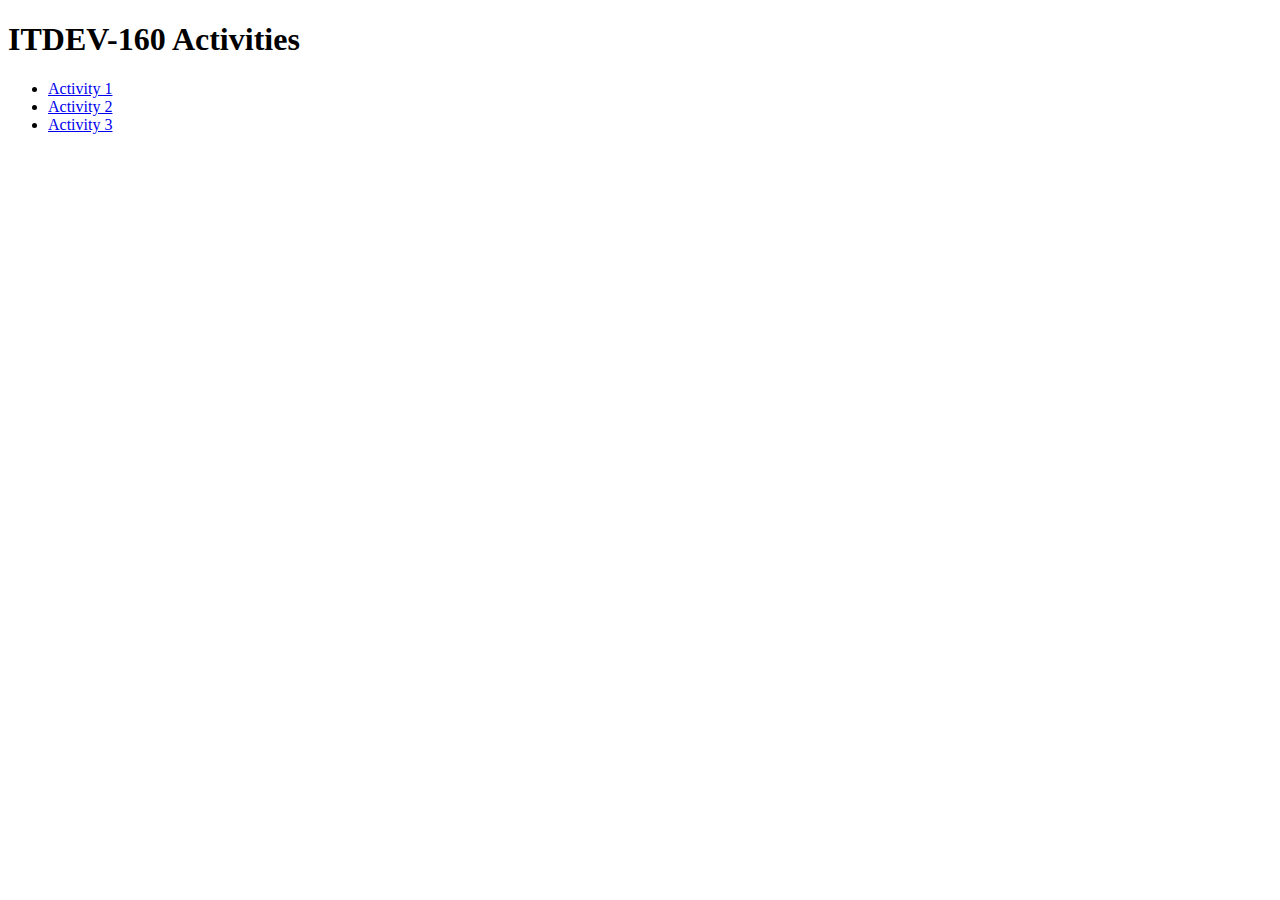
==== index.html @ 17b789c2 "Completed Activity 3" ====
<!DOCTYPE html>
<html lang="en">
<head>
    <meta charset="UTF-8">
    <meta name="viewport" content="width=device-width, initial-scale=1.0">
    <title>ITDEV-160 Activities</title>
</head>
<body>
    <h1>ITDEV-160 Activities</h1>
    <ul>
        <li><a href="activity-1/index.html">Activity 1</a></li>
        <li><a href="activity-2/index.html">Activity 2</a></li>
        <li><a href="activity-3/index.html">Activity 3</a></li>
    </ul>
</body>
</html>
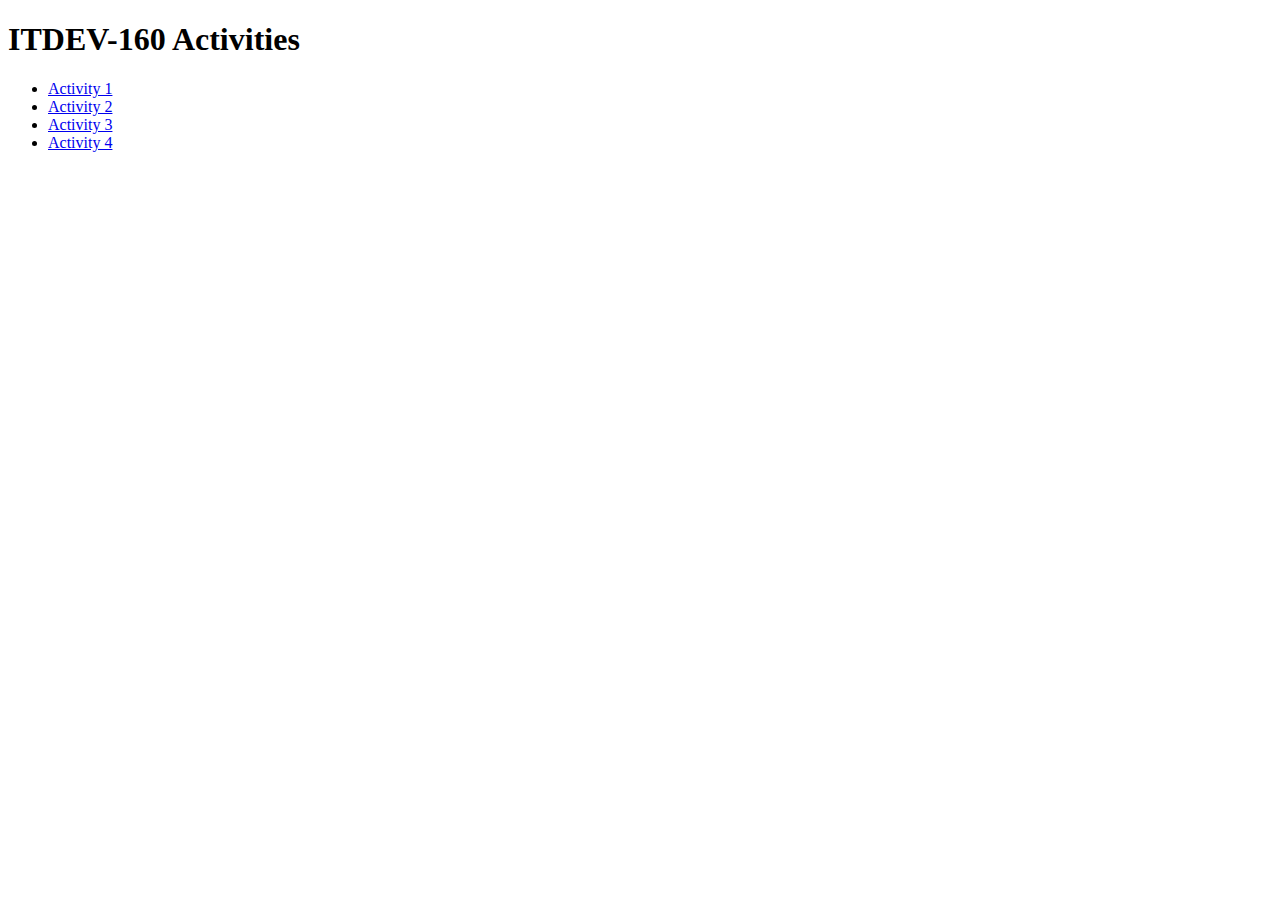
==== commit 061a5bf8: "Completed Activity 4" ====
--- a/index.html
+++ b/index.html
@@ -11,6 +11,7 @@
         <li><a href="activity-1/index.html">Activity 1</a></li>
         <li><a href="activity-2/index.html">Activity 2</a></li>
         <li><a href="activity-3/index.html">Activity 3</a></li>
+        <li><a href="activity-4/index.html">Activity 4</a></li>
     </ul>
 </body>
 </html>
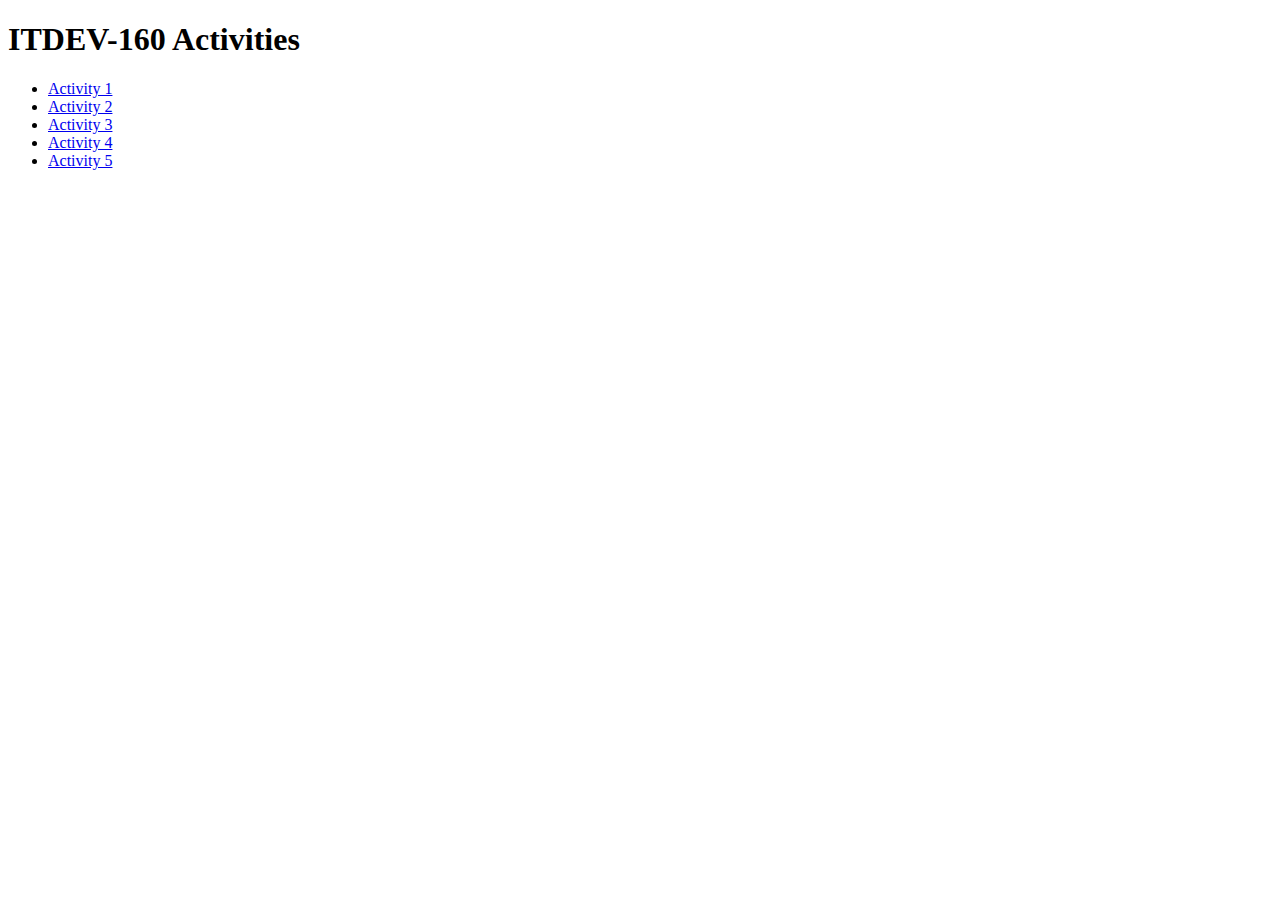
==== commit fbd5cbbe: "Completed Activity 5" ====
--- a/index.html
+++ b/index.html
@@ -12,6 +12,7 @@
         <li><a href="activity-2/index.html">Activity 2</a></li>
         <li><a href="activity-3/index.html">Activity 3</a></li>
         <li><a href="activity-4/index.html">Activity 4</a></li>
+        <li><a href="activity-5/index.html">Activity 5</a></li>
     </ul>
 </body>
 </html>
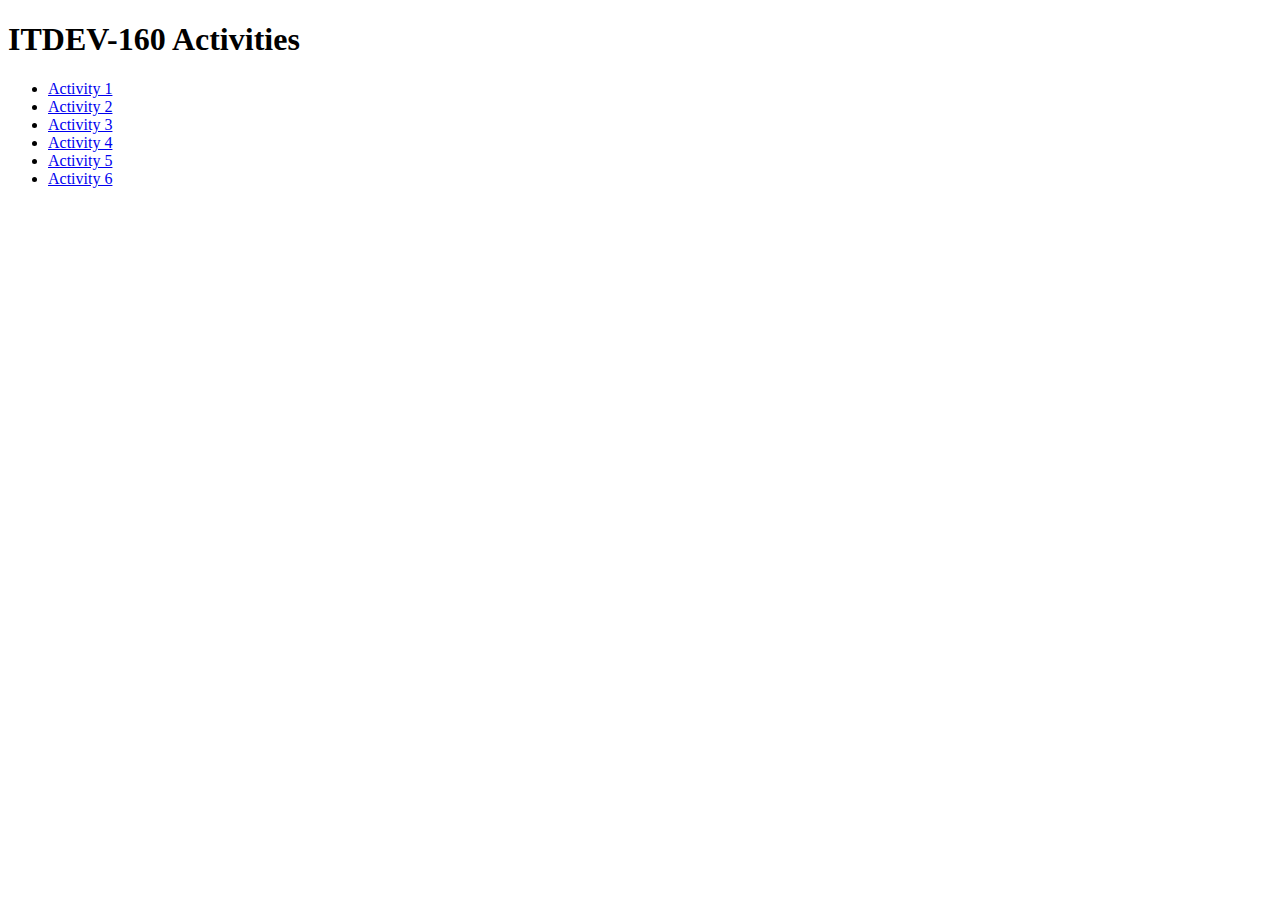
==== commit a916055f: "Completed Activity 6" ====
--- a/index.html
+++ b/index.html
@@ -13,6 +13,7 @@
         <li><a href="activity-3/index.html">Activity 3</a></li>
         <li><a href="activity-4/index.html">Activity 4</a></li>
         <li><a href="activity-5/index.html">Activity 5</a></li>
+        <li><a href="activity=6/index.html">Activity 6</a></li>
     </ul>
 </body>
 </html>
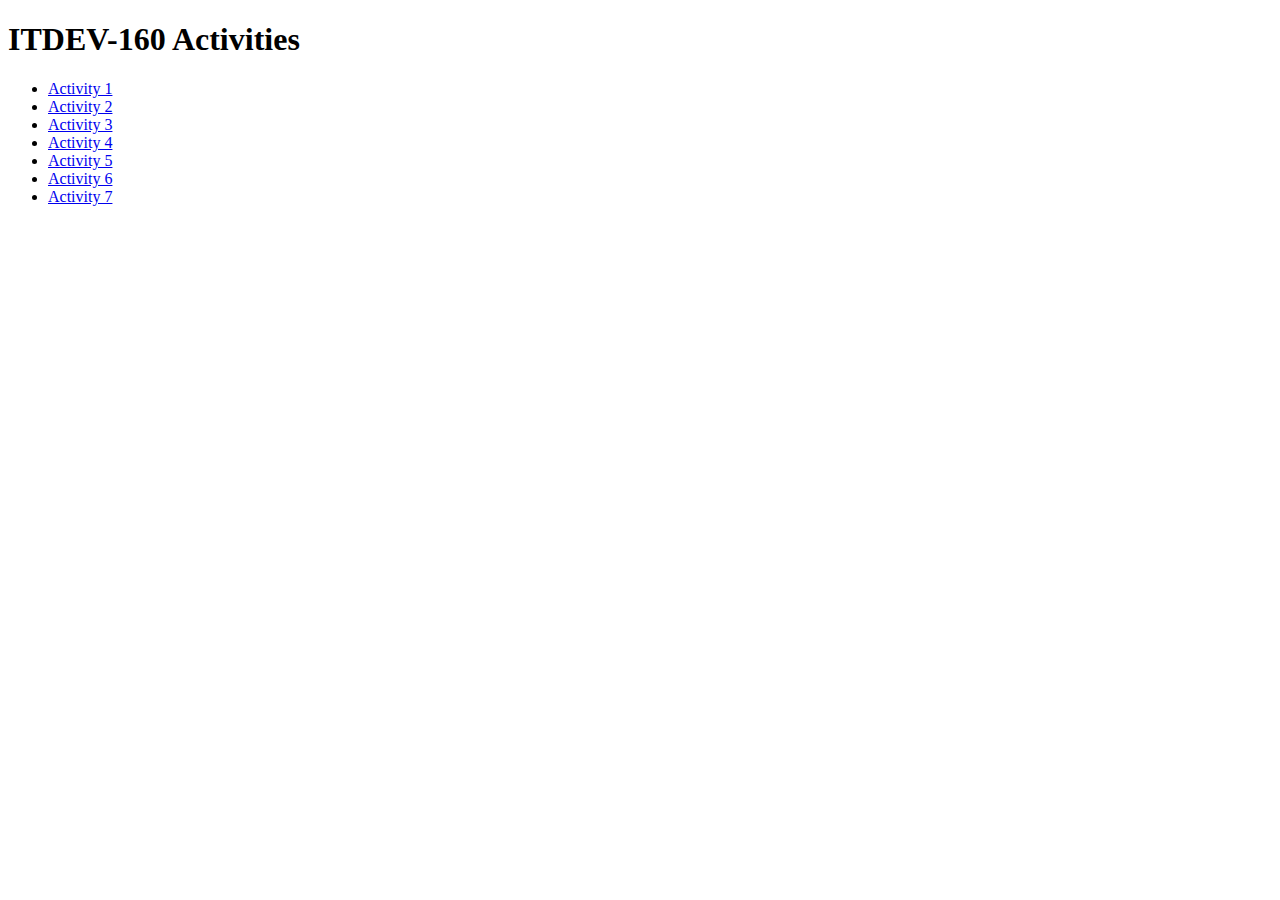
==== commit 1d1fcfc1: "Complete" ====
--- a/index.html
+++ b/index.html
@@ -13,7 +13,9 @@
         <li><a href="activity-3/index.html">Activity 3</a></li>
         <li><a href="activity-4/index.html">Activity 4</a></li>
         <li><a href="activity-5/index.html">Activity 5</a></li>
-        <li><a href="activity=6/index.html">Activity 6</a></li>
+        <li><a href="activity-6/index.html">Activity 6</a></li>
+        <li><a href="activity-7/index.html">Activity 7</a></li>
+
     </ul>
 </body>
 </html>
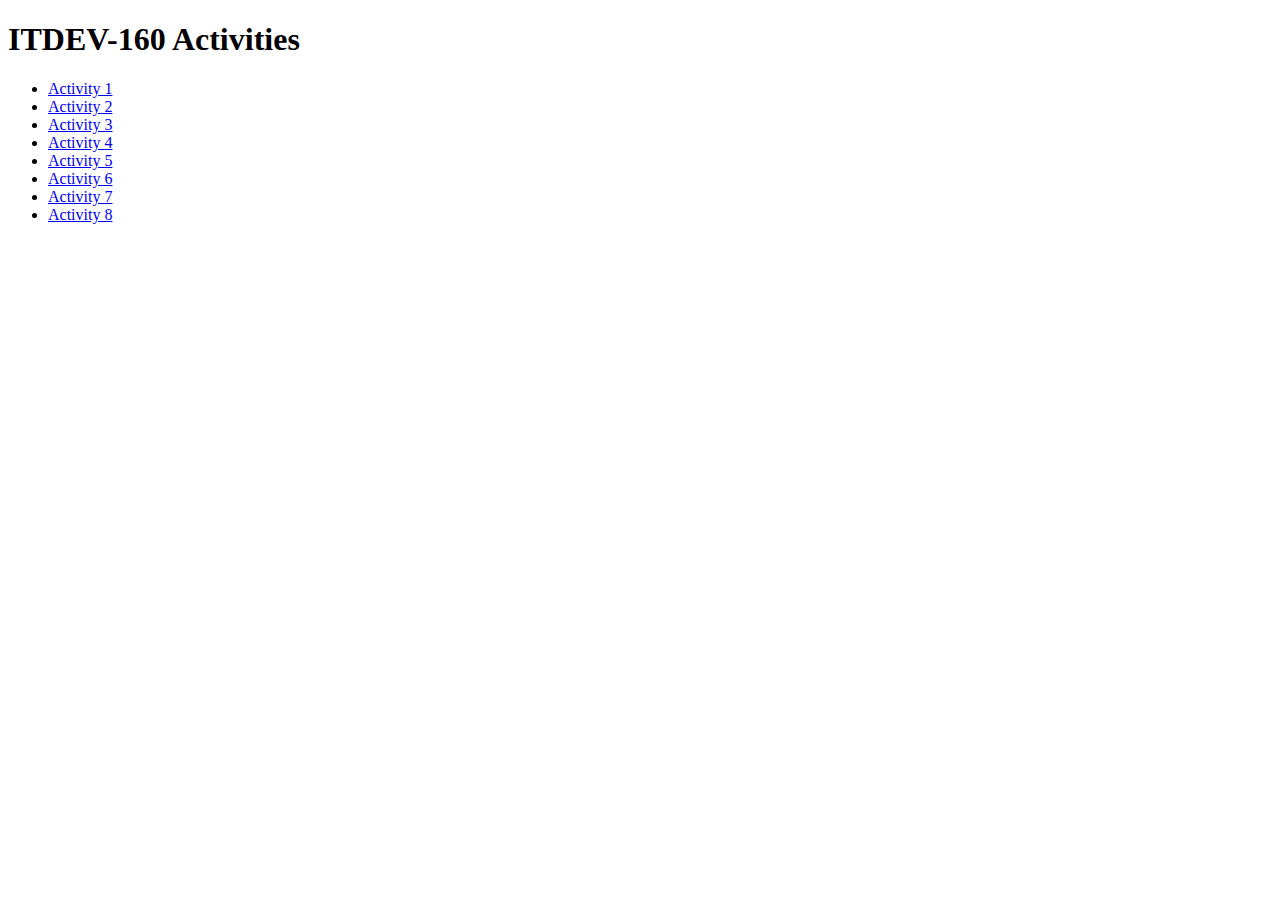
==== commit 8996dcc2: "Activity 8 complete" ====
--- a/index.html
+++ b/index.html
@@ -15,7 +15,7 @@
         <li><a href="activity-5/index.html">Activity 5</a></li>
         <li><a href="activity-6/index.html">Activity 6</a></li>
         <li><a href="activity-7/index.html">Activity 7</a></li>
-
+        <li><a href="activity-8/index.html">Activity 8</a> </li>
     </ul>
 </body>
 </html>
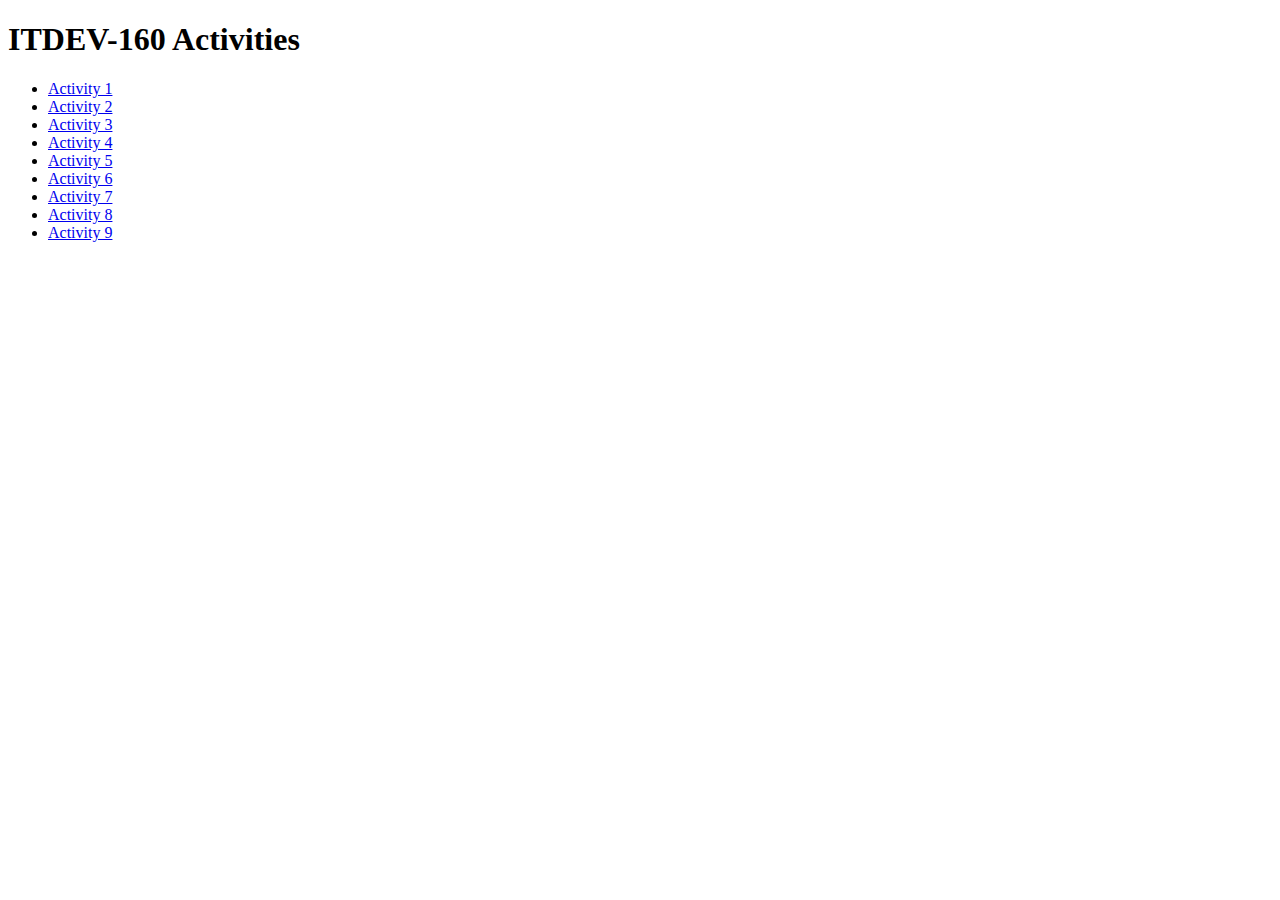
==== commit 12ea4f3f: "Index" ====
--- a/index.html
+++ b/index.html
@@ -15,7 +15,9 @@
         <li><a href="activity-5/index.html">Activity 5</a></li>
         <li><a href="activity-6/index.html">Activity 6</a></li>
         <li><a href="activity-7/index.html">Activity 7</a></li>
-        <li><a href="activity-8/index.html">Activity 8</a> </li>
+        <li><a href="activity-8/index.html">Activity 8</a></li>
+        <li><a href="activity-9/index.html">Activity 9</a></li>
+
     </ul>
 </body>
 </html>
